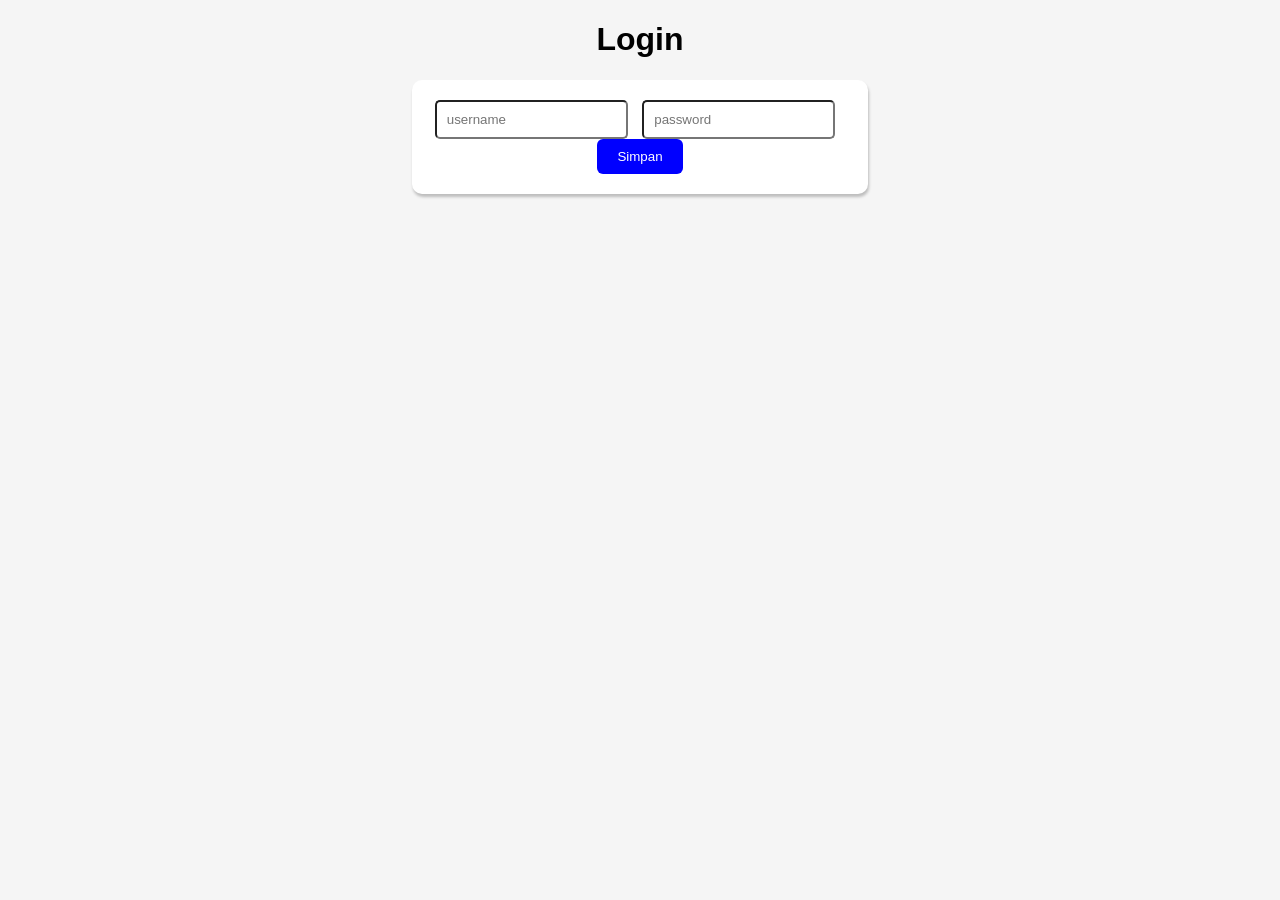
==== Pertemuan 6/praktikum 2/login.html @ e92a9b62 "Pertemuan 6" ====
<!DOCTYPE html>
<html>
<head>
    <title>Aplikasi Mahasiswa</title>
    <link rel="stylesheet" href="loginapp.css">
</head>
<body>
    <div class="container">
        <h1>Login</h1>

        <div class="form-box">
            <form action="proses_tambah_user.php" method="POST">
                <input type="text" placeholder="username" name="username">
                <input type="password" placeholder="password" name="password">
                <button type="submit">Simpan</button>
            </form>
        </div>
    </div>

</body>
</html>
---- Pertemuan 6/praktikum 2/loginapp.css ----
body {
  font-family: Arial, sans-serif;
  background-color: #f5f5f5;
}
.container {
  width: 36%;
  margin: auto;
  text-align: center;
}
.form-box {
  background-color: white;
  padding: 20px;
  margin-bottom: 30px;
  border-radius: 10px;
  box-shadow: 1px 3px 3px rgba(0, 0, 0, 0.233);
}
input {
  padding: 10px;
  margin-right: 10px;
  border-radius: 5px;
}
button {
  padding: 10px 20px;
  background-color: blue;
  color: white;
  border: none;
  border-radius: 6px;
  transition: 0.3s;
}
button:hover{
  background-color: rgb(2, 2, 146);
}
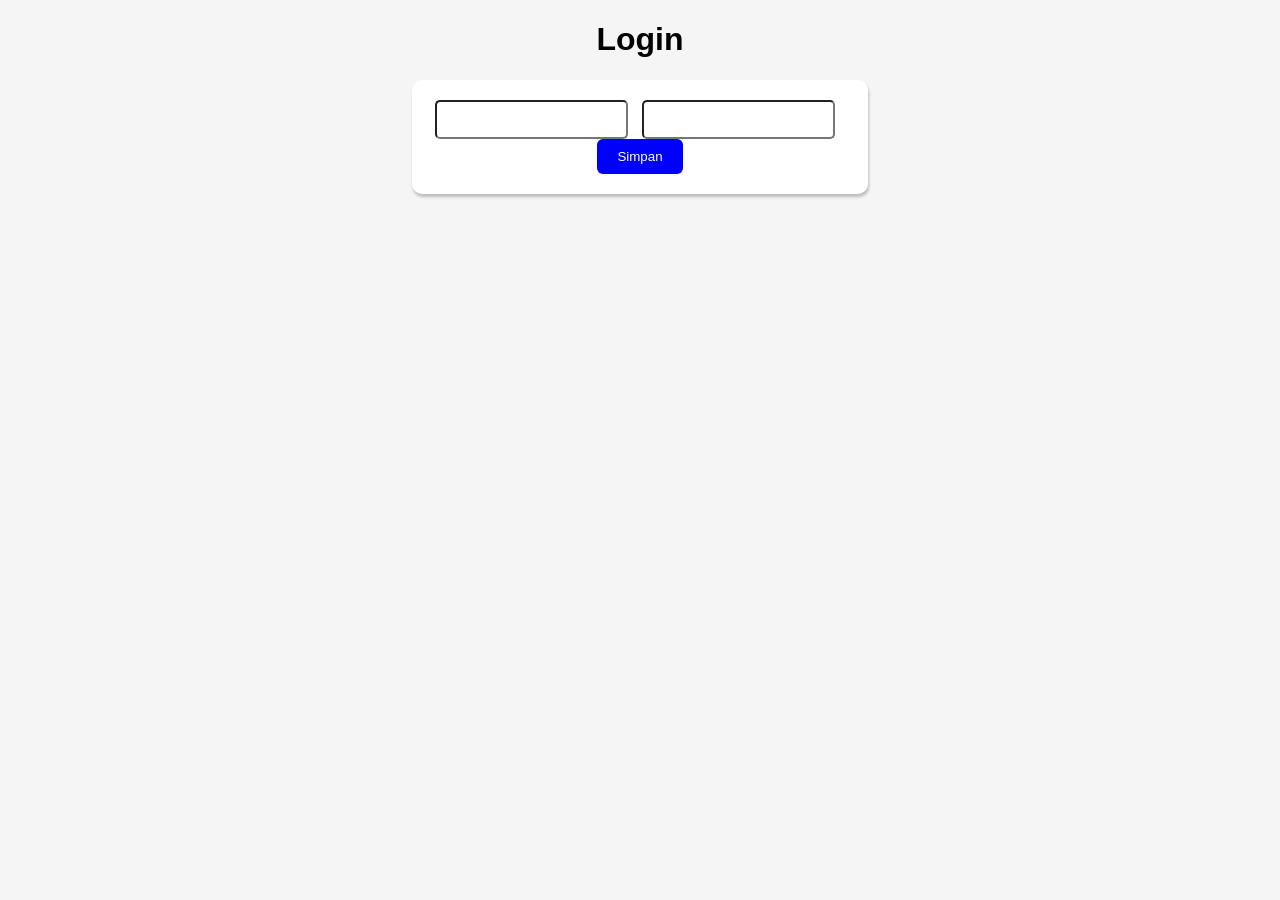
==== commit 769354e7: "oke" ====
--- a/Pertemuan 6/praktikum 2/login.html
+++ b/Pertemuan 6/praktikum 2/login.html
@@ -10,8 +10,8 @@
 
         <div class="form-box">
             <form action="proses_tambah_user.php" method="POST">
-                <input type="text" placeholder="username" name="username">
-                <input type="password" placeholder="password" name="password">
+                <input type="text" name="username">
+                <input type="password" name="password">
                 <button type="submit">Simpan</button>
             </form>
         </div>
